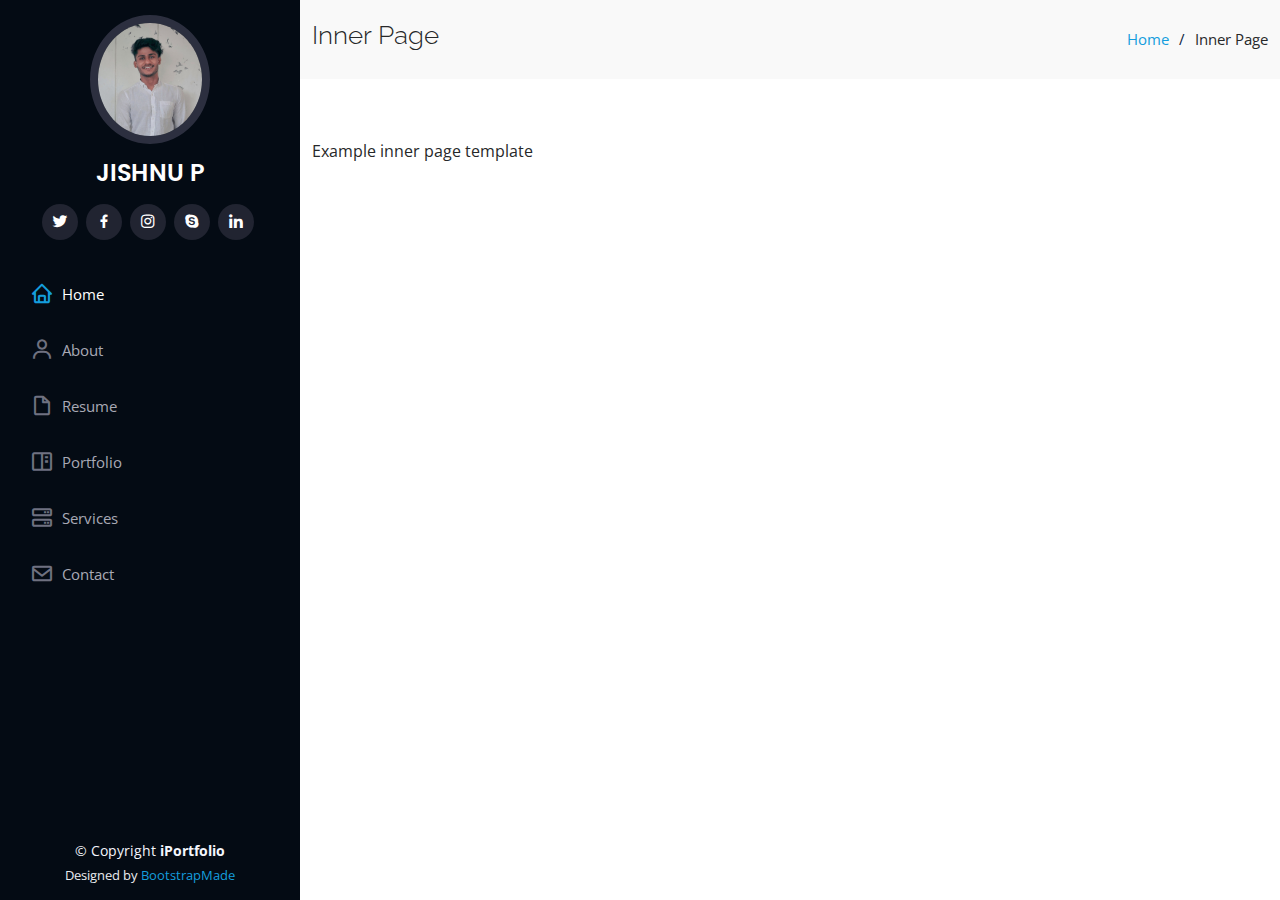
==== inner-page.html @ 611b761e "Submit" ====
<!DOCTYPE html>
<html lang="en">

<head>
  <meta charset="utf-8">
  <meta content="width=device-width, initial-scale=1.0" name="viewport">

  <title>JISHNU P -PORTFOLIO INNER PAGE</title>
  <meta content="" name="description">
  <meta content="" name="keywords">

  <!-- Favicons -->
  <link href="assets/img/favicon.png" rel="icon">
  <link href="assets/img/apple-touch-icon.png" rel="apple-touch-icon">

  <!-- Google Fonts -->
  <link href="https://fonts.googleapis.com/css?family=Open+Sans:300,300i,400,400i,600,600i,700,700i|Raleway:300,300i,400,400i,500,500i,600,600i,700,700i|Poppins:300,300i,400,400i,500,500i,600,600i,700,700i" rel="stylesheet">

  <!-- Vendor CSS Files -->
  <link href="assets/vendor/aos/aos.css" rel="stylesheet">
  <link href="assets/vendor/bootstrap/css/bootstrap.min.css" rel="stylesheet">
  <link href="assets/vendor/bootstrap-icons/bootstrap-icons.css" rel="stylesheet">
  <link href="assets/vendor/boxicons/css/boxicons.min.css" rel="stylesheet">
  <link href="assets/vendor/glightbox/css/glightbox.min.css" rel="stylesheet">
  <link href="assets/vendor/swiper/swiper-bundle.min.css" rel="stylesheet">

  <!-- Template Main CSS File -->
  <link href="assets/css/style.css" rel="stylesheet">

  <!-- =======================================================
  * Template Name: iPortfolio - v3.9.1
  * Template URL: https://bootstrapmade.com/iportfolio-bootstrap-portfolio-websites-template/
  * Author: BootstrapMade.com
  * License: https://bootstrapmade.com/license/
  ======================================================== -->
</head>

<body>

  <!-- ======= Mobile nav toggle button ======= -->
  <i class="bi bi-list mobile-nav-toggle d-xl-none"></i>

  <!-- ======= Header ======= -->
  <header id="header">
    <div class="d-flex flex-column">

      <div class="profile">
        <img src="assets/img/profile-img.jpg" alt="" class="img-fluid rounded-circle">
        <h1 class="text-light"><a href="index.html">JISHNU P</a></h1>
        <div class="social-links mt-3 text-center">
          <a href="#" class="twitter"><i class="bx bxl-twitter"></i></a>
          <a href="#" class="facebook"><i class="bx bxl-facebook"></i></a>
          <a href="#" class="instagram"><i class="bx bxl-instagram"></i></a>
          <a href="#" class="google-plus"><i class="bx bxl-skype"></i></a>
          <a href="#" class="linkedin"><i class="bx bxl-linkedin"></i></a>
        </div>
      </div>

      <nav id="navbar" class="nav-menu navbar">
        <ul>
          <li><a href="#hero" class="nav-link scrollto active"><i class="bx bx-home"></i> <span>Home</span></a></li>
          <li><a href="#about" class="nav-link scrollto"><i class="bx bx-user"></i> <span>About</span></a></li>
          <li><a href="#resume" class="nav-link scrollto"><i class="bx bx-file-blank"></i> <span>Resume</span></a></li>
          <li><a href="#portfolio" class="nav-link scrollto"><i class="bx bx-book-content"></i> <span>Portfolio</span></a></li>
          <li><a href="#services" class="nav-link scrollto"><i class="bx bx-server"></i> <span>Services</span></a></li>
          <li><a href="#contact" class="nav-link scrollto"><i class="bx bx-envelope"></i> <span>Contact</span></a></li>
        </ul>
      </nav><!-- .nav-menu -->
    </div>
  </header><!-- End Header -->

  <main id="main">

    <!-- ======= Breadcrumbs ======= -->
    <section class="breadcrumbs">
      <div class="container">

        <div class="d-flex justify-content-between align-items-center">
          <h2>Inner Page</h2>
          <ol>
            <li><a href="index.html">Home</a></li>
            <li>Inner Page</li>
          </ol>
        </div>

      </div>
    </section><!-- End Breadcrumbs -->

    <section class="inner-page">
      <div class="container">
        <p>
          Example inner page template
        </p>
      </div>
    </section>

  </main><!-- End #main -->

  <!-- ======= Footer ======= -->
  <footer id="footer">
    <div class="container">
      <div class="copyright">
        &copy; Copyright <strong><span>iPortfolio</span></strong>
      </div>
      <div class="credits">
        <!-- All the links in the footer should remain intact. -->
        <!-- You can delete the links only if you purchased the pro version. -->
        <!-- Licensing information: https://bootstrapmade.com/license/ -->
        <!-- Purchase the pro version with working PHP/AJAX contact form: https://bootstrapmade.com/iportfolio-bootstrap-portfolio-websites-template/ -->
        Designed by <a href="https://bootstrapmade.com/">BootstrapMade</a>
      </div>
    </div>
  </footer><!-- End  Footer -->

  <a href="#" class="back-to-top d-flex align-items-center justify-content-center"><i class="bi bi-arrow-up-short"></i></a>

  <!-- Vendor JS Files -->
  <script src="assets/vendor/purecounter/purecounter_vanilla.js"></script>
  <script src="assets/vendor/aos/aos.js"></script>
  <script src="assets/vendor/bootstrap/js/bootstrap.bundle.min.js"></script>
  <script src="assets/vendor/glightbox/js/glightbox.min.js"></script>
  <script src="assets/vendor/isotope-layout/isotope.pkgd.min.js"></script>
  <script src="assets/vendor/swiper/swiper-bundle.min.js"></script>
  <script src="assets/vendor/typed.js/typed.min.js"></script>
  <script src="assets/vendor/waypoints/noframework.waypoints.js"></script>
  <script src="assets/vendor/php-email-form/validate.js"></script>

  <!-- Template Main JS File -->
  <script src="assets/js/main.js"></script>

</body>

</html>
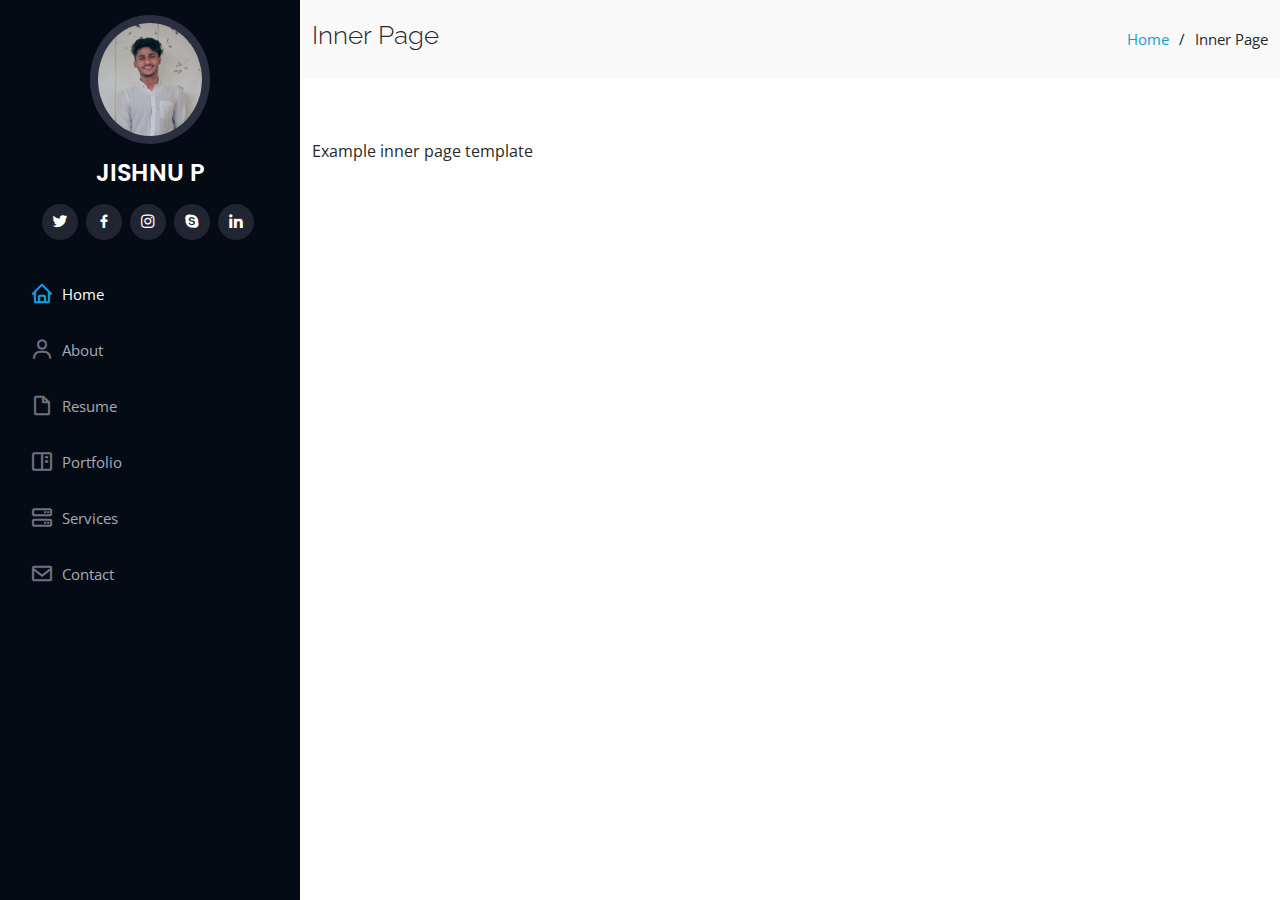
==== commit 241e0d76: "updation" ====
--- a/inner-page.html
+++ b/inner-page.html
@@ -9,14 +9,14 @@
   <meta content="" name="description">
   <meta content="" name="keywords">
 
-  <!-- Favicons -->
+
   <link href="assets/img/favicon.png" rel="icon">
   <link href="assets/img/apple-touch-icon.png" rel="apple-touch-icon">
 
-  <!-- Google Fonts -->
+  
   <link href="https://fonts.googleapis.com/css?family=Open+Sans:300,300i,400,400i,600,600i,700,700i|Raleway:300,300i,400,400i,500,500i,600,600i,700,700i|Poppins:300,300i,400,400i,500,500i,600,600i,700,700i" rel="stylesheet">
 
-  <!-- Vendor CSS Files -->
+ 
   <link href="assets/vendor/aos/aos.css" rel="stylesheet">
   <link href="assets/vendor/bootstrap/css/bootstrap.min.css" rel="stylesheet">
   <link href="assets/vendor/bootstrap-icons/bootstrap-icons.css" rel="stylesheet">
@@ -24,23 +24,18 @@
   <link href="assets/vendor/glightbox/css/glightbox.min.css" rel="stylesheet">
   <link href="assets/vendor/swiper/swiper-bundle.min.css" rel="stylesheet">
 
-  <!-- Template Main CSS File -->
+
   <link href="assets/css/style.css" rel="stylesheet">
 
-  <!-- =======================================================
-  * Template Name: iPortfolio - v3.9.1
-  * Template URL: https://bootstrapmade.com/iportfolio-bootstrap-portfolio-websites-template/
-  * Author: BootstrapMade.com
-  * License: https://bootstrapmade.com/license/
-  ======================================================== -->
+
 </head>
 
 <body>
 
-  <!-- ======= Mobile nav toggle button ======= -->
+
   <i class="bi bi-list mobile-nav-toggle d-xl-none"></i>
 
-  <!-- ======= Header ======= -->
+
   <header id="header">
     <div class="d-flex flex-column">
 
@@ -65,13 +60,13 @@
           <li><a href="#services" class="nav-link scrollto"><i class="bx bx-server"></i> <span>Services</span></a></li>
           <li><a href="#contact" class="nav-link scrollto"><i class="bx bx-envelope"></i> <span>Contact</span></a></li>
         </ul>
-      </nav><!-- .nav-menu -->
+      </nav>
     </div>
-  </header><!-- End Header -->
+  </header>
 
   <main id="main">
 
-    <!-- ======= Breadcrumbs ======= -->
+   
     <section class="breadcrumbs">
       <div class="container">
 
@@ -84,7 +79,7 @@
         </div>
 
       </div>
-    </section><!-- End Breadcrumbs -->
+    </section>
 
     <section class="inner-page">
       <div class="container">
@@ -94,27 +89,13 @@
       </div>
     </section>
 
-  </main><!-- End #main -->
+  </main>
 
-  <!-- ======= Footer ======= -->
-  <footer id="footer">
-    <div class="container">
-      <div class="copyright">
-        &copy; Copyright <strong><span>iPortfolio</span></strong>
-      </div>
-      <div class="credits">
-        <!-- All the links in the footer should remain intact. -->
-        <!-- You can delete the links only if you purchased the pro version. -->
-        <!-- Licensing information: https://bootstrapmade.com/license/ -->
-        <!-- Purchase the pro version with working PHP/AJAX contact form: https://bootstrapmade.com/iportfolio-bootstrap-portfolio-websites-template/ -->
-        Designed by <a href="https://bootstrapmade.com/">BootstrapMade</a>
-      </div>
-    </div>
-  </footer><!-- End  Footer -->
+
 
   <a href="#" class="back-to-top d-flex align-items-center justify-content-center"><i class="bi bi-arrow-up-short"></i></a>
 
-  <!-- Vendor JS Files -->
+
   <script src="assets/vendor/purecounter/purecounter_vanilla.js"></script>
   <script src="assets/vendor/aos/aos.js"></script>
   <script src="assets/vendor/bootstrap/js/bootstrap.bundle.min.js"></script>
@@ -125,7 +106,6 @@
   <script src="assets/vendor/waypoints/noframework.waypoints.js"></script>
   <script src="assets/vendor/php-email-form/validate.js"></script>
 
-  <!-- Template Main JS File -->
   <script src="assets/js/main.js"></script>
 
 </body>
